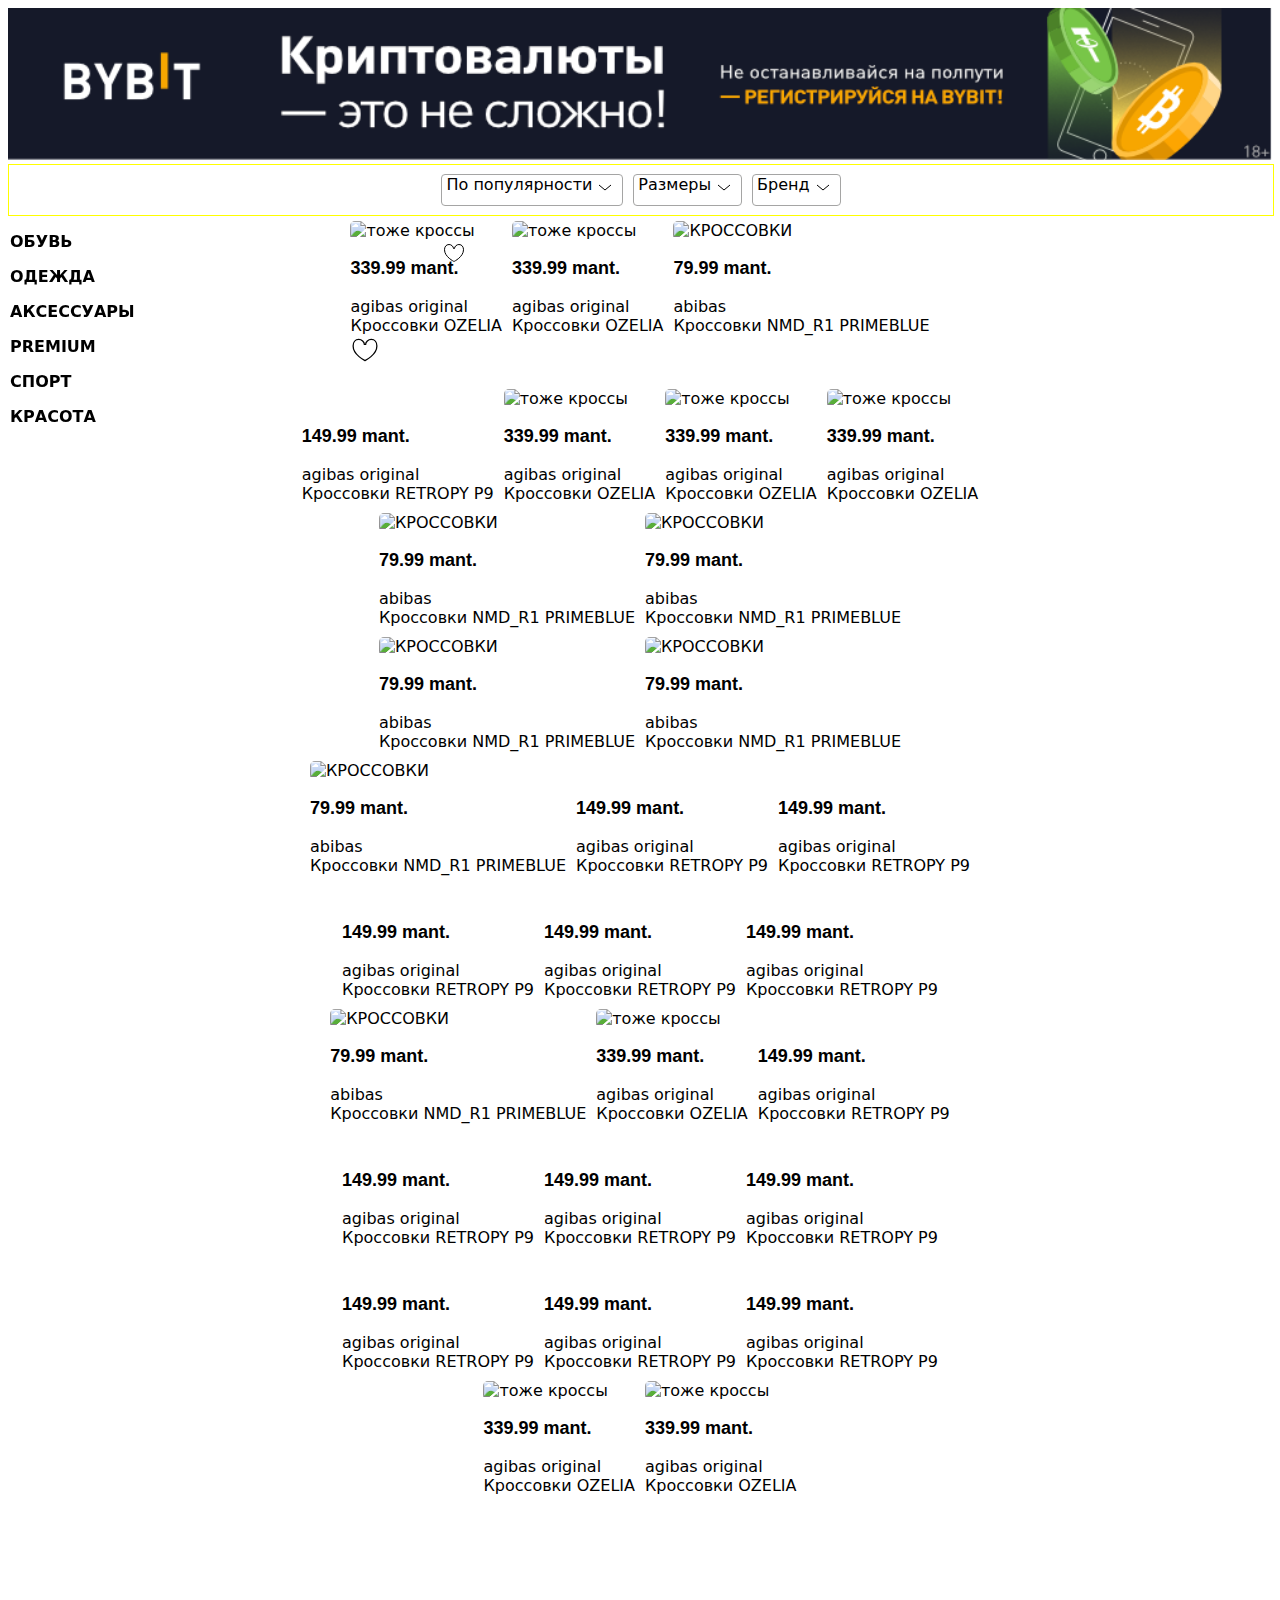
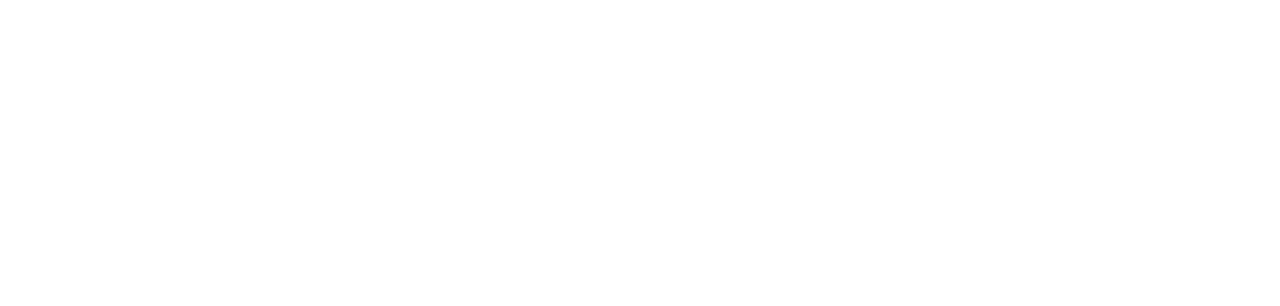
==== index.html @ 99973b41 "Rename tryagan.html to index.html" ====
<!DOCTYPE html>
<html lang="en">
<head>
    <meta charset="UTF-8">
    <meta name="viewport" content="width=device-width">
    <title>shoe style</title>
    <link rel="stylesheet" href="tryagan.css">
</head>
<body>
    <nav class="parents-nav.png"><img class="nav-png" src="nav.png" alt=""></nav>
    <div class="parents-all">
        <div class="top-menu">
            <p class="item-in-child-top-menu">По популярности <img class="img-in-item-in-child-top-menu" src="galka.svg" alt=""></p>
            <p class="item-in-child-top-menu">Размеры <img class="img-in-item-in-child-top-menu" src="galka.svg" alt=""></p>
            <p class="item-in-child-top-menu">Бренд <img class="img-in-item-in-child-top-menu" src="galka.svg" alt=""></p>
        </div>
        <div class="ggo">
          
            <div class="parents-sneakers-container">
                <div class="first-sneakers-container lil">
                    <div class="second-sneakers-container">
                        <img class="shoes-img" src="https://a.lmcdn.ru/img236x341/R/T/RTLABC347501_16316744_1_v1.jpg" alt="тоже кроссы">
                        <p class="item-price">339.99 mant.</p>
                        <p class="item-title">agibas original</p>
                        <p class="item-type">Кроссовки OZELIA</p>
                        <svg class="svg-heart" xmlns="http://www.w3.org/2000/svg" width="40" height="40"><g fill="none" fill-rule="evenodd"><path d="M0 24h24V0H0z"/><path fill="#FFF" stroke="#000" d="M12 7.5h.5c0-2.026 2.194-4 4.44-4 3.024 0 4.56 2.412 4.56 5.262C21.5 15.894 12 20.5 12 20.5S2.5 15.894 2.5 8.762C2.5 5.912 4.036 3.5 7.06 3.5c2.246 0 4.44 1.974 4.44 4h.5z"/></g></svg>                    
                        <svg class="svg-heart-for-mobile" viewBox="0 0 32 32" xmlns="http://www.w3.org/2000/svg" width="40" height="40"><g fill="none" fill-rule="evenodd"><path d="M0 24h24V0H0z"/><path fill="#FFF" stroke="#000" d="M12 7.5h.5c0-2.026 2.194-4 4.44-4 3.024 0 4.56 2.412 4.56 5.262C21.5 15.894 12 20.5 12 20.5S2.5 15.894 2.5 8.762C2.5 5.912 4.036 3.5 7.06 3.5c2.246 0 4.44 1.974 4.44 4h.5z"/></g></svg>                    
                    </div>
                    <div class="second-sneakers-container">
                        <img class="shoes-img" src="https://a.lmcdn.ru/img236x341/R/T/RTLABC347501_16316744_1_v1.jpg" alt="тоже кроссы">
                        <p class="item-price">339.99 mant.</p>
                        <p class="item-title">agibas original</p>
                        <p class="item-type">Кроссовки OZELIA</p>
                      
                    </div>
                    <div class="second-sneakers-container">
                        <img class="shoes-img" src="https://a.lmcdn.ru/img236x341/R/T/RTLABC347501_16316744_1_v1.jpg" alt="КРОССОВКИ">
                        <p class="item-price">79.99 mant.</p>
                        <p class="item-title">abibas</p>
                        <p class="item-type">Кроссовки NMD_R1 PRIMEBLUE</p>
                       
                    </div>
                    <div class="second-sneakers-container">
                        <img class="shoes-img" src="https://a.lmcdn.ru/img236x341/R/T/RTLABJ068501_16877762_1_v1.jpg" alt="">
                        <p class="item-price">149.99 mant.</p>
                        <p class="item-title">agibas original</p>
                        <p class="item-type">Кроссовки RETROPY P9</p>
                       
                    </div>
                    <div class="second-sneakers-container">
                        <img class="shoes-img" src="https://a.lmcdn.ru/img236x341/R/T/RTLABC347501_16316744_1_v1.jpg" alt="тоже кроссы">
                        <p class="item-price">339.99 mant.</p>
                        <p class="item-title">agibas original</p>
                        <p class="item-type">Кроссовки OZELIA</p>
                        
                    </div>
                    <div class="second-sneakers-container">
                        <img class="shoes-img" src="https://a.lmcdn.ru/img236x341/R/T/RTLABC347501_16316744_1_v1.jpg" alt="тоже кроссы">
                        <p class="item-price">339.99 mant.</p>
                        <p class="item-title">agibas original</p>
                        <p class="item-type">Кроссовки OZELIA</p>
                        
                    </div>
                    <div class="second-sneakers-container">
                        <img class="shoes-img" src="https://a.lmcdn.ru/img236x341/R/T/RTLABO706601_17492914_1_v1.jpg" alt="тоже кроссы">
                        <p class="item-price">339.99 mant.</p>
                        <p class="item-title">agibas original</p>
                        <p class="item-type">Кроссовки OZELIA</p>
                        
                    </div>
                    <div class="second-sneakers-container">
                        <img class="shoes-img" src="https://a.lmcdn.ru/img236x341/R/T/RTLABC347501_16316744_1_v1.jpg" alt="КРОССОВКИ">
                        <p class="item-price">79.99 mant.</p>
                        <p class="item-title">abibas</p>
                        <p class="item-type">Кроссовки NMD_R1 PRIMEBLUE</p>
                        
                    </div>
                    <div class="second-sneakers-container">
                        <img class="shoes-img" src="https://a.lmcdn.ru/img236x341/R/T/RTLABC347501_16316744_1_v1.jpg" alt="КРОССОВКИ">
                        <p class="item-price">79.99 mant.</p>
                        <p class="item-title">abibas</p>
                        <p class="item-type">Кроссовки NMD_R1 PRIMEBLUE</p>
                        
                    </div>
                    <div class="second-sneakers-container">
                        <img class="shoes-img" src="https://a.lmcdn.ru/img236x341/R/T/RTLABC347501_16316744_1_v1.jpg" alt="КРОССОВКИ">
                        <p class="item-price">79.99 mant.</p>
                        <p class="item-title">abibas</p>
                        <p class="item-type">Кроссовки NMD_R1 PRIMEBLUE</p>
                       
                    </div>
                    <div class="second-sneakers-container">
                        <img class="shoes-img" src="https://a.lmcdn.ru/img236x341/R/T/RTLABC347501_16316744_1_v1.jpg" alt="КРОССОВКИ">
                        <p class="item-price">79.99 mant.</p>
                        <p class="item-title">abibas</p>
                        <p class="item-type">Кроссовки NMD_R1 PRIMEBLUE</p>
                        
                    </div>
                    
                    <div class="second-sneakers-container">
                        <img class="shoes-img" src="https://a.lmcdn.ru/img236x341/R/T/RTLABC347501_16316744_1_v1.jpg" alt="КРОССОВКИ">
                        <p class="item-price">79.99 mant.</p>
                        <p class="item-title">abibas</p>
                        <p class="item-type">Кроссовки NMD_R1 PRIMEBLUE</p>
                       
                    </div>
                    <div class="second-sneakers-container">
                        <img class="shoes-img" src="https://a.lmcdn.ru/img236x341/R/T/RTLABJ068501_16877762_1_v1.jpg" alt="">
                        <p class="item-price">149.99 mant.</p>
                        <p class="item-title">agibas original</p>
                        <p class="item-type">Кроссовки RETROPY P9</p>
                       
                    </div>
                    <div class="second-sneakers-container">
                        <img class="shoes-img" src="https://a.lmcdn.ru/img236x341/R/T/RTLABJ068501_16877762_1_v1.jpg" alt="">
                        <p class="item-price">149.99 mant.</p>
                        <p class="item-title">agibas original</p>
                        <p class="item-type">Кроссовки RETROPY P9</p>
                        
                    </div>
                    <div class="second-sneakers-container">
                        <img class="shoes-img" src="https://a.lmcdn.ru/img236x341/R/T/RTLABJ068501_16877762_1_v1.jpg" alt="">
                        <p class="item-price">149.99 mant.</p>
                        <p class="item-title">agibas original</p>
                        <p class="item-type">Кроссовки RETROPY P9</p>
                        
                    </div>
                    <div class="second-sneakers-container">
                        <img class="shoes-img" src="https://a.lmcdn.ru/img236x341/R/T/RTLABJ068501_16877762_1_v1.jpg" alt="">
                        <p class="item-price">149.99 mant.</p>
                        <p class="item-title">agibas original</p>
                        <p class="item-type">Кроссовки RETROPY P9</p>
                        
                    </div>
                    <div class="second-sneakers-container">
                        <img class="shoes-img" src="https://a.lmcdn.ru/img236x341/R/T/RTLABJ068501_16877762_1_v1.jpg" alt="">
                        <p class="item-price">149.99 mant.</p>
                        <p class="item-title">agibas original</p>
                        <p class="item-type">Кроссовки RETROPY P9</p>
                       
                    </div>                 
                    <div class="second-sneakers-container">
                        <img class="shoes-img" src="https://a.lmcdn.ru/img236x341/R/T/RTLABC347501_16316744_1_v1.jpg" alt="КРОССОВКИ">
                        <p class="item-price">79.99 mant.</p>
                        <p class="item-title">abibas</p>
                        <p class="item-type">Кроссовки NMD_R1 PRIMEBLUE</p>
                        
                    </div>
                    <div class="second-sneakers-container">
                        <img class="shoes-img" src="https://a.lmcdn.ru/img236x341/R/T/RTLABO706601_17492914_1_v1.jpg" alt="тоже кроссы">
                        <p class="item-price">339.99 mant.</p>
                        <p class="item-title">agibas original</p>
                        <p class="item-type">Кроссовки OZELIA</p>
                       
                    </div>
                    <div class="second-sneakers-container">
                        <img class="shoes-img" src="https://a.lmcdn.ru/img236x341/R/T/RTLABJ068501_16877762_1_v1.jpg" alt="">
                        <p class="item-price">149.99 mant.</p>
                        <p class="item-title">agibas original</p>
                        <p class="item-type">Кроссовки RETROPY P9</p>
                        
                    </div>
                    <div class="second-sneakers-container">
                        <img class="shoes-img" src="https://a.lmcdn.ru/img236x341/R/T/RTLABJ068501_16877762_1_v1.jpg" alt="">
                        <p class="item-price">149.99 mant.</p>
                        <p class="item-title">agibas original</p>
                        <p class="item-type">Кроссовки RETROPY P9</p>
                      
                    </div>
                    <div class="second-sneakers-container">
                        <img class="shoes-img" src="https://a.lmcdn.ru/img236x341/R/T/RTLABJ068501_16877762_1_v1.jpg" alt="">
                        <p class="item-price">149.99 mant.</p>
                        <p class="item-title">agibas original</p>
                        <p class="item-type">Кроссовки RETROPY P9</p>
                    </div>
                    <div class="second-sneakers-container">
                        <img class="shoes-img" src="https://a.lmcdn.ru/img236x341/R/T/RTLABJ068501_16877762_1_v1.jpg" alt="">
                        <p class="item-price">149.99 mant.</p>
                        <p class="item-title">agibas original</p>
                        <p class="item-type">Кроссовки RETROPY P9</p>
                    </div>
                    <div class="second-sneakers-container">
                        <img class="shoes-img" src="https://a.lmcdn.ru/img236x341/R/T/RTLABJ068501_16877762_1_v1.jpg" alt="">
                        <p class="item-price">149.99 mant.</p>
                        <p class="item-title">agibas original</p>
                        <p class="item-type">Кроссовки RETROPY P9</p>
                    </div>
                    <div class="second-sneakers-container">
                        <img class="shoes-img" src="https://a.lmcdn.ru/img236x341/R/T/RTLABJ068501_16877762_1_v1.jpg" alt="">
                        <p class="item-price">149.99 mant.</p>
                        <p class="item-title">agibas original</p>
                        <p class="item-type">Кроссовки RETROPY P9</p>
                    </div>
                    <div class="second-sneakers-container">
                        <img class="shoes-img" src="https://a.lmcdn.ru/img236x341/R/T/RTLABJ068501_16877762_1_v1.jpg" alt="">
                        <p class="item-price">149.99 mant.</p>
                        <p class="item-title">agibas original</p>
                        <p class="item-type">Кроссовки RETROPY P9</p>
                    </div>
                    
                    <div class="second-sneakers-container">
                        <img class="shoes-img" src="soes.webp" alt="тоже кроссы">
                        <p class="item-price">339.99 mant.</p>
                        <p class="item-title">agibas original</p>
                        <p class="item-type">Кроссовки OZELIA</p>
                    </div>
                    <div class="second-sneakers-container">
                        <img class="shoes-img" src="soes.webp" alt="тоже кроссы">
                        <p class="item-price">339.99 mant.</p>
                        <p class="item-title">agibas original</p>
                        <p class="item-type">Кроссовки OZELIA</p>
                    </div>
                </div>
                <div class="father-menu-on-left lil">
                    <div class="menu-on-left">
                    <p>ОБУВЬ</p>
                    <p>ОДЕЖДА</p>
                    <p>АКСЕССУАРЫ</p>
                    <p>PREMIUM</p>
                    <p>СПОРТ</p>
                    <p>КРАСОТА</p>
                </div>
            </div>
        </div>
    </div>
</body>
</html>
---- tryagan.css ----
body{
    background-color: rgba(255, 255, 255, 0.993);
    min-width: 750px;
    font-family: bolder, system-ui, 'Segoe UI', 'Open Sans', 'Helvetica Neue', sans-serif;
}
.parents-nav.png{
    width: 100%;
    height: 300px;
}
@media screen and (max-width:700px) {
    .parents-nav.png{
        width: none;
       position: absolute;
       justify-content: center;
    }
}
.nav-png{
    width: 100%;
}
@media screen and (max-width:700px){
    .nav.png{
        width: none;
        position: absolute;
        justify-content: center;
    }
}
@media screen and (max-width:1020px) {
    .nav.png{
        width: none;
    }
}
.parents-all{
    height: 100%;
    min-width: 1000px;
}
@media screen and (max-width: 700px) {
    .parents-all{
        height: 100%;
        min-width: 500px;
    }
}
.ggo{
    display: block;
}
.father-menu-on-left{
    display: block;
    position: absolute;
    left: 0;
    height: 1690px;
    width: 100px;
}
@media screen and (max-width:700px) {
    .father-menu-on-left{
        display: none;
    }
}
.menu-on-left{
    display: block;
    font-weight: 700;
    margin: 10px;
    position: sticky;
    top:60px;
}
.top-menu{
    width: 100%;
    height: 50px;
    background: rgb(255, 255, 255);
    position: sticky;
    top: 0;
    border: 1px solid #ff0;
    z-index: 1;
    display: flex;
    justify-content: center;
}
.item-in-child-top-menu{
    display:inline;
    border: 1px solid rgb(165, 165, 164);
    justify-content: center;
    border-radius: 4px;
    margin: 5px;
    height: 30px;
    padding-right: 30px;
    align-self:center;
    align-items: center;
    position: relative;
    padding-left: 4px;
}
.img-in-item-in-child-top-menu{
    position: absolute;
    margin-left: 5px;
    margin-top: 4px;
}
.parents-sneakers-container{
    display: flex;
    justify-content: center;
}
.first-sneakers-container{
    display: flex;
    height: 100%;
    max-width: 750px;
    flex-wrap: wrap; 
    justify-content: center;
}
@media screen and (max-width: 700px) {
    .first-sneakers-container{
        max-width: 700px;
        padding-left: none;

    }
}
.second-sneakers-container{
    margin: 5px;
    top: 0px;
    position: relative;
}
.shoes-img {
    border-radius: 5px;
}
@media screen and (max-width: 700px) {
    .shoes-img {
        width: 316px;
        height: 420px;
        margin: 10px;
    }
}
.svg-heart{
    position: absolute;
    top: 20px;
    right: 20px;
}
.item-price{
    font-weight: bold;
    font-family: Helvetica,Arial,sans-serif;
    font-size: 18px;
}
.item-type{
    margin: 0ch;
}
.item-title{
    margin: 0px;
}
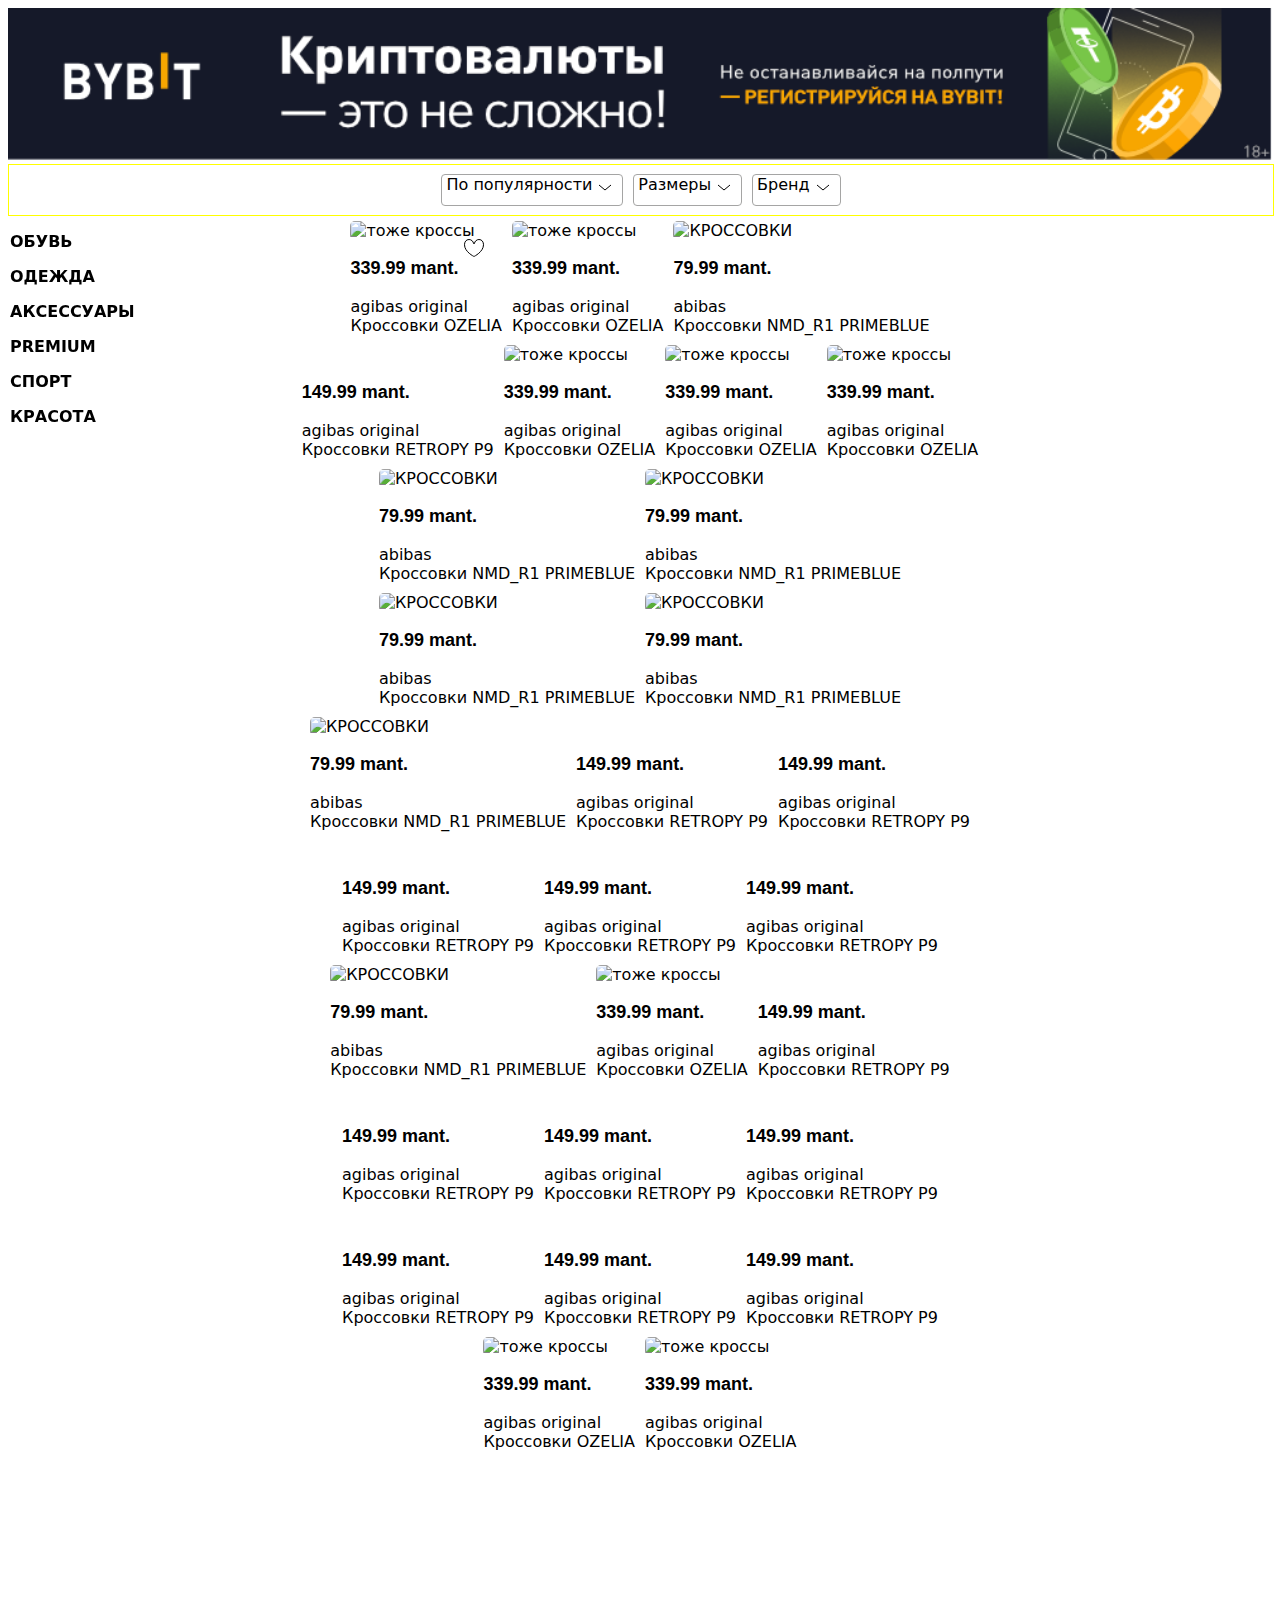
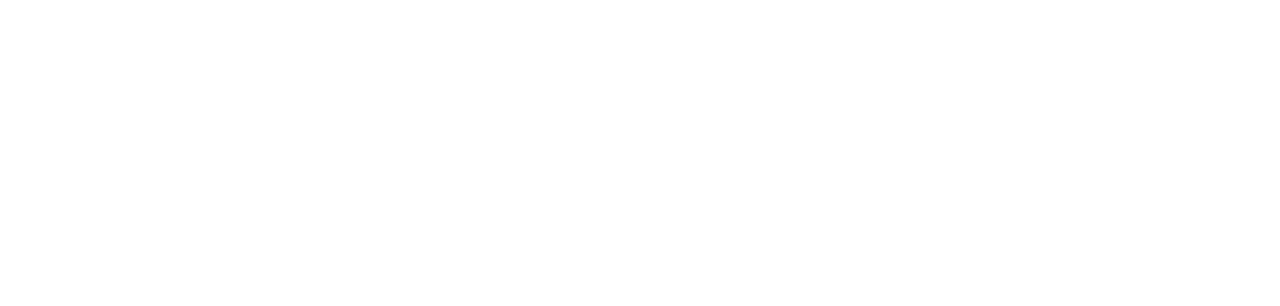
==== commit 3ddedc8c: "Merge branch 'main' of github.com:DidarHalla/first" ====
--- a/index.html
+++ b/index.html
@@ -6,7 +6,7 @@
     <title>shoe style</title>
     <link rel="stylesheet" href="tryagan.css">
 </head>
-<body>
+<body> 
     <nav class="parents-nav.png"><img class="nav-png" src="nav.png" alt=""></nav>
     <div class="parents-all">
         <div class="top-menu">
@@ -15,7 +15,6 @@
             <p class="item-in-child-top-menu">Бренд <img class="img-in-item-in-child-top-menu" src="galka.svg" alt=""></p>
         </div>
         <div class="ggo">
-          
             <div class="parents-sneakers-container">
                 <div class="first-sneakers-container lil">
                     <div class="second-sneakers-container">
@@ -24,7 +23,7 @@
                         <p class="item-title">agibas original</p>
                         <p class="item-type">Кроссовки OZELIA</p>
                         <svg class="svg-heart" xmlns="http://www.w3.org/2000/svg" width="40" height="40"><g fill="none" fill-rule="evenodd"><path d="M0 24h24V0H0z"/><path fill="#FFF" stroke="#000" d="M12 7.5h.5c0-2.026 2.194-4 4.44-4 3.024 0 4.56 2.412 4.56 5.262C21.5 15.894 12 20.5 12 20.5S2.5 15.894 2.5 8.762C2.5 5.912 4.036 3.5 7.06 3.5c2.246 0 4.44 1.974 4.44 4h.5z"/></g></svg>                    
-                        <svg class="svg-heart-for-mobile" viewBox="0 0 32 32" xmlns="http://www.w3.org/2000/svg" width="40" height="40"><g fill="none" fill-rule="evenodd"><path d="M0 24h24V0H0z"/><path fill="#FFF" stroke="#000" d="M12 7.5h.5c0-2.026 2.194-4 4.44-4 3.024 0 4.56 2.412 4.56 5.262C21.5 15.894 12 20.5 12 20.5S2.5 15.894 2.5 8.762C2.5 5.912 4.036 3.5 7.06 3.5c2.246 0 4.44 1.974 4.44 4h.5z"/></g></svg>                    
+                        <svg class="svg-heart-for-mobile" viewBox="0 0 27 27" xmlns="http://www.w3.org/2000/svg" width="40" height="40"><g fill="none" fill-rule="evenodd"><path d="M0 24h24V0H0z"/><path fill="#FFF" stroke="#000" d="M12 7.5h.5c0-2.026 2.194-4 4.44-4 3.024 0 4.56 2.412 4.56 5.262C21.5 15.894 12 20.5 12 20.5S2.5 15.894 2.5 8.762C2.5 5.912 4.036 3.5 7.06 3.5c2.246 0 4.44 1.974 4.44 4h.5z"/></g></svg>                    
                     </div>
                     <div class="second-sneakers-container">
                         <img class="shoes-img" src="https://a.lmcdn.ru/img236x341/R/T/RTLABC347501_16316744_1_v1.jpg" alt="тоже кроссы">
--- a/tryagan.css
+++ b/tryagan.css
@@ -125,8 +125,25 @@
 }
 .svg-heart{
     position: absolute;
-    top: 20px;
-    right: 20px;
+    top: 15px;
+    right: 0px;
+}
+@media screen and (max-width: 700px){
+    .svg-heart{
+        display: none;
+    }
+}
+@media screen and (max-width: 700px){
+    .svg-heart-for-mobile{
+        position: absolute;
+        top: 26px;
+        right: 24px;
+    }
+}
+@media screen and (min-width: 700px){
+    .svg-heart-for-mobile{
+        display: none;
+    }
 }
 .item-price{
     font-weight: bold;
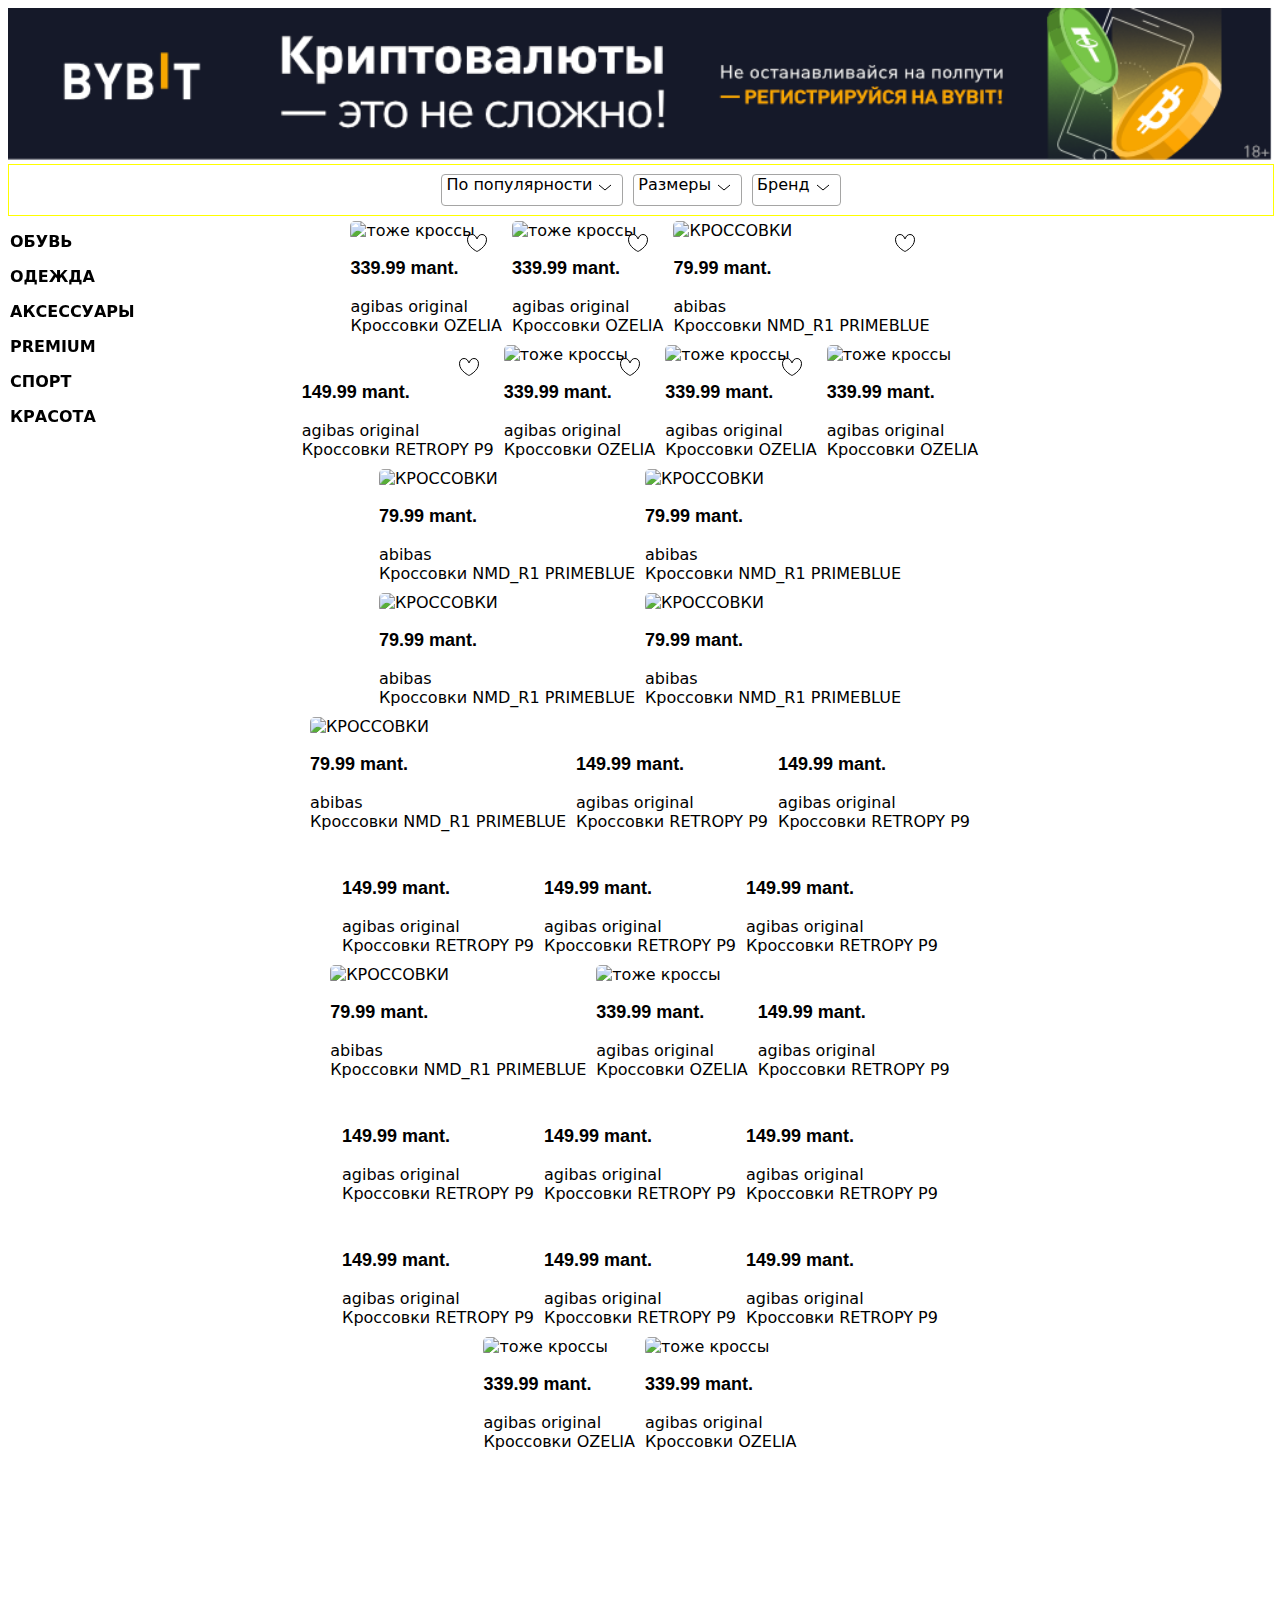
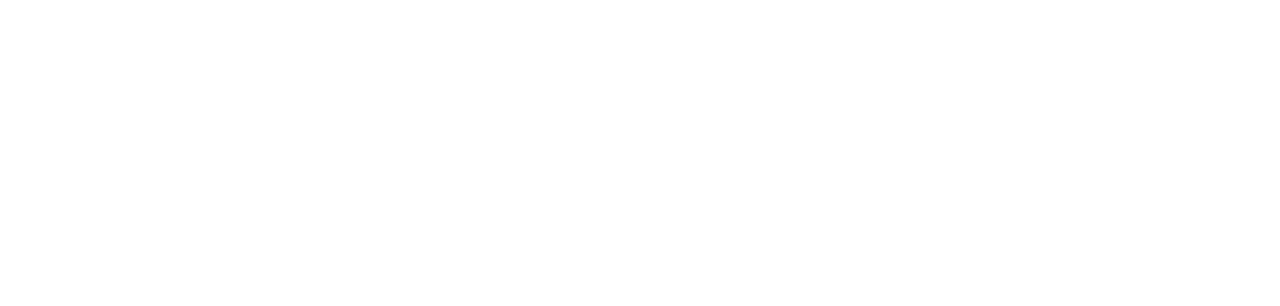
==== commit f258d42f: "fixed the heart icon, made it adaptive for mobile phones with a screen size less than 700 pixels" ====
--- a/index.html
+++ b/index.html
@@ -22,189 +22,193 @@
                         <p class="item-price">339.99 mant.</p>
                         <p class="item-title">agibas original</p>
                         <p class="item-type">Кроссовки OZELIA</p>
-                        <svg class="svg-heart" xmlns="http://www.w3.org/2000/svg" width="40" height="40"><g fill="none" fill-rule="evenodd"><path d="M0 24h24V0H0z"/><path fill="#FFF" stroke="#000" d="M12 7.5h.5c0-2.026 2.194-4 4.44-4 3.024 0 4.56 2.412 4.56 5.262C21.5 15.894 12 20.5 12 20.5S2.5 15.894 2.5 8.762C2.5 5.912 4.036 3.5 7.06 3.5c2.246 0 4.44 1.974 4.44 4h.5z"/></g></svg>                    
-                        <svg class="svg-heart-for-mobile" viewBox="0 0 27 27" xmlns="http://www.w3.org/2000/svg" width="40" height="40"><g fill="none" fill-rule="evenodd"><path d="M0 24h24V0H0z"/><path fill="#FFF" stroke="#000" d="M12 7.5h.5c0-2.026 2.194-4 4.44-4 3.024 0 4.56 2.412 4.56 5.262C21.5 15.894 12 20.5 12 20.5S2.5 15.894 2.5 8.762C2.5 5.912 4.036 3.5 7.06 3.5c2.246 0 4.44 1.974 4.44 4h.5z"/></g></svg>                    
-                    </div>
-                    <div class="second-sneakers-container">
-                        <img class="shoes-img" src="https://a.lmcdn.ru/img236x341/R/T/RTLABC347501_16316744_1_v1.jpg" alt="тоже кроссы">
-                        <p class="item-price">339.99 mant.</p>
-                        <p class="item-title">agibas original</p>
-                        <p class="item-type">Кроссовки OZELIA</p>
+                        <svg class="svg-heart-for-mobile" viewBox="0 0 27 27" xmlns="http://www.w3.org/2000/svg" width="40" height="40"><g fill="none" fill-rule="evenodd"><path d="M0 24h24V0H0z"/><path fill="#FFF" stroke="#000" d="M12 7.5h.5c0-2.026 2.194-4 4.44-4 3.024 0 4.56 2.412 4.56 5.262C21.5 15.894 12 20.5 12 20.5S2.5 15.894 2.5 8.762C2.5 5.912 4.036 3.5 7.06 3.5c2.246 0 4.44 1.974 4.44 4h.5z"/></g></svg>                    
+                    </div>
+                    <div class="second-sneakers-container">
+                        <img class="shoes-img" src="https://a.lmcdn.ru/img236x341/R/T/RTLABC347501_16316744_1_v1.jpg" alt="тоже кроссы">
+                        <p class="item-price">339.99 mant.</p>
+                        <p class="item-title">agibas original</p>
+                        <p class="item-type">Кроссовки OZELIA</p>
+                        <svg class="svg-heart-for-mobile" viewBox="0 0 27 27" xmlns="http://www.w3.org/2000/svg" width="40" height="40"><g fill="none" fill-rule="evenodd"><path d="M0 24h24V0H0z"/><path fill="#FFF" stroke="#000" d="M12 7.5h.5c0-2.026 2.194-4 4.44-4 3.024 0 4.56 2.412 4.56 5.262C21.5 15.894 12 20.5 12 20.5S2.5 15.894 2.5 8.762C2.5 5.912 4.036 3.5 7.06 3.5c2.246 0 4.44 1.974 4.44 4h.5z"/></g></svg>                    
+
+                    </div>
+                    <div class="second-sneakers-container">
+                        <img class="shoes-img" src="https://a.lmcdn.ru/img236x341/R/T/RTLABC347501_16316744_1_v1.jpg" alt="КРОССОВКИ">
+                        <p class="item-price">79.99 mant.</p>
+                        <p class="item-title">abibas</p>
+                        <p class="item-type">Кроссовки NMD_R1 PRIMEBLUE</p>
+                        <svg class="svg-heart-for-mobile" viewBox="0 0 27 27" xmlns="http://www.w3.org/2000/svg" width="40" height="40"><g fill="none" fill-rule="evenodd"><path d="M0 24h24V0H0z"/><path fill="#FFF" stroke="#000" d="M12 7.5h.5c0-2.026 2.194-4 4.44-4 3.024 0 4.56 2.412 4.56 5.262C21.5 15.894 12 20.5 12 20.5S2.5 15.894 2.5 8.762C2.5 5.912 4.036 3.5 7.06 3.5c2.246 0 4.44 1.974 4.44 4h.5z"/></g></svg>                    
+
+                    </div>
+                    <div class="second-sneakers-container">
+                        <img class="shoes-img" src="https://a.lmcdn.ru/img236x341/R/T/RTLABJ068501_16877762_1_v1.jpg" alt="">
+                        <p class="item-price">149.99 mant.</p>
+                        <p class="item-title">agibas original</p>
+                        <p class="item-type">Кроссовки RETROPY P9</p>
+                        <svg class="svg-heart-for-mobile" viewBox="0 0 27 27" xmlns="http://www.w3.org/2000/svg" width="40" height="40"><g fill="none" fill-rule="evenodd"><path d="M0 24h24V0H0z"/><path fill="#FFF" stroke="#000" d="M12 7.5h.5c0-2.026 2.194-4 4.44-4 3.024 0 4.56 2.412 4.56 5.262C21.5 15.894 12 20.5 12 20.5S2.5 15.894 2.5 8.762C2.5 5.912 4.036 3.5 7.06 3.5c2.246 0 4.44 1.974 4.44 4h.5z"/></g></svg>                    
+
+                    </div>
+                    <div class="second-sneakers-container">
+                        <img class="shoes-img" src="https://a.lmcdn.ru/img236x341/R/T/RTLABC347501_16316744_1_v1.jpg" alt="тоже кроссы">
+                        <p class="item-price">339.99 mant.</p>
+                        <p class="item-title">agibas original</p>
+                        <p class="item-type">Кроссовки OZELIA</p>
+                        <svg class="svg-heart-for-mobile" viewBox="0 0 27 27" xmlns="http://www.w3.org/2000/svg" width="40" height="40"><g fill="none" fill-rule="evenodd"><path d="M0 24h24V0H0z"/><path fill="#FFF" stroke="#000" d="M12 7.5h.5c0-2.026 2.194-4 4.44-4 3.024 0 4.56 2.412 4.56 5.262C21.5 15.894 12 20.5 12 20.5S2.5 15.894 2.5 8.762C2.5 5.912 4.036 3.5 7.06 3.5c2.246 0 4.44 1.974 4.44 4h.5z"/></g></svg>                    
+
+                    </div>
+                    <div class="second-sneakers-container">
+                        <img class="shoes-img" src="https://a.lmcdn.ru/img236x341/R/T/RTLABC347501_16316744_1_v1.jpg" alt="тоже кроссы">
+                        <p class="item-price">339.99 mant.</p>
+                        <p class="item-title">agibas original</p>
+                        <p class="item-type">Кроссовки OZELIA</p>
+                        <svg class="svg-heart-for-mobile" viewBox="0 0 27 27" xmlns="http://www.w3.org/2000/svg" width="40" height="40"><g fill="none" fill-rule="evenodd"><path d="M0 24h24V0H0z"/><path fill="#FFF" stroke="#000" d="M12 7.5h.5c0-2.026 2.194-4 4.44-4 3.024 0 4.56 2.412 4.56 5.262C21.5 15.894 12 20.5 12 20.5S2.5 15.894 2.5 8.762C2.5 5.912 4.036 3.5 7.06 3.5c2.246 0 4.44 1.974 4.44 4h.5z"/></g></svg>                    
+
+                    </div>
+                    <div class="second-sneakers-container">
+                        <img class="shoes-img" src="https://a.lmcdn.ru/img236x341/R/T/RTLABO706601_17492914_1_v1.jpg" alt="тоже кроссы">
+                        <p class="item-price">339.99 mant.</p>
+                        <p class="item-title">agibas original</p>
+                        <p class="item-type">Кроссовки OZELIA</p>
+                        
+                    </div>
+                    <div class="second-sneakers-container">
+                        <img class="shoes-img" src="https://a.lmcdn.ru/img236x341/R/T/RTLABC347501_16316744_1_v1.jpg" alt="КРОССОВКИ">
+                        <p class="item-price">79.99 mant.</p>
+                        <p class="item-title">abibas</p>
+                        <p class="item-type">Кроссовки NMD_R1 PRIMEBLUE</p>
+                        
+                    </div>
+                    <div class="second-sneakers-container">
+                        <img class="shoes-img" src="https://a.lmcdn.ru/img236x341/R/T/RTLABC347501_16316744_1_v1.jpg" alt="КРОССОВКИ">
+                        <p class="item-price">79.99 mant.</p>
+                        <p class="item-title">abibas</p>
+                        <p class="item-type">Кроссовки NMD_R1 PRIMEBLUE</p>
+                        
+                    </div>
+                    <div class="second-sneakers-container">
+                        <img class="shoes-img" src="https://a.lmcdn.ru/img236x341/R/T/RTLABC347501_16316744_1_v1.jpg" alt="КРОССОВКИ">
+                        <p class="item-price">79.99 mant.</p>
+                        <p class="item-title">abibas</p>
+                        <p class="item-type">Кроссовки NMD_R1 PRIMEBLUE</p>
+                       
+                    </div>
+                    <div class="second-sneakers-container">
+                        <img class="shoes-img" src="https://a.lmcdn.ru/img236x341/R/T/RTLABC347501_16316744_1_v1.jpg" alt="КРОССОВКИ">
+                        <p class="item-price">79.99 mant.</p>
+                        <p class="item-title">abibas</p>
+                        <p class="item-type">Кроссовки NMD_R1 PRIMEBLUE</p>
+                        
+                    </div>
+                    
+                    <div class="second-sneakers-container">
+                        <img class="shoes-img" src="https://a.lmcdn.ru/img236x341/R/T/RTLABC347501_16316744_1_v1.jpg" alt="КРОССОВКИ">
+                        <p class="item-price">79.99 mant.</p>
+                        <p class="item-title">abibas</p>
+                        <p class="item-type">Кроссовки NMD_R1 PRIMEBLUE</p>
+                       
+                    </div>
+                    <div class="second-sneakers-container">
+                        <img class="shoes-img" src="https://a.lmcdn.ru/img236x341/R/T/RTLABJ068501_16877762_1_v1.jpg" alt="">
+                        <p class="item-price">149.99 mant.</p>
+                        <p class="item-title">agibas original</p>
+                        <p class="item-type">Кроссовки RETROPY P9</p>
+                       
+                    </div>
+                    <div class="second-sneakers-container">
+                        <img class="shoes-img" src="https://a.lmcdn.ru/img236x341/R/T/RTLABJ068501_16877762_1_v1.jpg" alt="">
+                        <p class="item-price">149.99 mant.</p>
+                        <p class="item-title">agibas original</p>
+                        <p class="item-type">Кроссовки RETROPY P9</p>
+                        
+                    </div>
+                    <div class="second-sneakers-container">
+                        <img class="shoes-img" src="https://a.lmcdn.ru/img236x341/R/T/RTLABJ068501_16877762_1_v1.jpg" alt="">
+                        <p class="item-price">149.99 mant.</p>
+                        <p class="item-title">agibas original</p>
+                        <p class="item-type">Кроссовки RETROPY P9</p>
+                        
+                    </div>
+                    <div class="second-sneakers-container">
+                        <img class="shoes-img" src="https://a.lmcdn.ru/img236x341/R/T/RTLABJ068501_16877762_1_v1.jpg" alt="">
+                        <p class="item-price">149.99 mant.</p>
+                        <p class="item-title">agibas original</p>
+                        <p class="item-type">Кроссовки RETROPY P9</p>
+                        
+                    </div>
+                    <div class="second-sneakers-container">
+                        <img class="shoes-img" src="https://a.lmcdn.ru/img236x341/R/T/RTLABJ068501_16877762_1_v1.jpg" alt="">
+                        <p class="item-price">149.99 mant.</p>
+                        <p class="item-title">agibas original</p>
+                        <p class="item-type">Кроссовки RETROPY P9</p>
+                       
+                    </div>                 
+                    <div class="second-sneakers-container">
+                        <img class="shoes-img" src="https://a.lmcdn.ru/img236x341/R/T/RTLABC347501_16316744_1_v1.jpg" alt="КРОССОВКИ">
+                        <p class="item-price">79.99 mant.</p>
+                        <p class="item-title">abibas</p>
+                        <p class="item-type">Кроссовки NMD_R1 PRIMEBLUE</p>
+                        
+                    </div>
+                    <div class="second-sneakers-container">
+                        <img class="shoes-img" src="https://a.lmcdn.ru/img236x341/R/T/RTLABO706601_17492914_1_v1.jpg" alt="тоже кроссы">
+                        <p class="item-price">339.99 mant.</p>
+                        <p class="item-title">agibas original</p>
+                        <p class="item-type">Кроссовки OZELIA</p>
+                       
+                    </div>
+                    <div class="second-sneakers-container">
+                        <img class="shoes-img" src="https://a.lmcdn.ru/img236x341/R/T/RTLABJ068501_16877762_1_v1.jpg" alt="">
+                        <p class="item-price">149.99 mant.</p>
+                        <p class="item-title">agibas original</p>
+                        <p class="item-type">Кроссовки RETROPY P9</p>
+                        
+                    </div>
+                    <div class="second-sneakers-container">
+                        <img class="shoes-img" src="https://a.lmcdn.ru/img236x341/R/T/RTLABJ068501_16877762_1_v1.jpg" alt="">
+                        <p class="item-price">149.99 mant.</p>
+                        <p class="item-title">agibas original</p>
+                        <p class="item-type">Кроссовки RETROPY P9</p>
                       
                     </div>
                     <div class="second-sneakers-container">
-                        <img class="shoes-img" src="https://a.lmcdn.ru/img236x341/R/T/RTLABC347501_16316744_1_v1.jpg" alt="КРОССОВКИ">
-                        <p class="item-price">79.99 mant.</p>
-                        <p class="item-title">abibas</p>
-                        <p class="item-type">Кроссовки NMD_R1 PRIMEBLUE</p>
-                       
-                    </div>
-                    <div class="second-sneakers-container">
-                        <img class="shoes-img" src="https://a.lmcdn.ru/img236x341/R/T/RTLABJ068501_16877762_1_v1.jpg" alt="">
-                        <p class="item-price">149.99 mant.</p>
-                        <p class="item-title">agibas original</p>
-                        <p class="item-type">Кроссовки RETROPY P9</p>
-                       
-                    </div>
-                    <div class="second-sneakers-container">
-                        <img class="shoes-img" src="https://a.lmcdn.ru/img236x341/R/T/RTLABC347501_16316744_1_v1.jpg" alt="тоже кроссы">
-                        <p class="item-price">339.99 mant.</p>
-                        <p class="item-title">agibas original</p>
-                        <p class="item-type">Кроссовки OZELIA</p>
-                        
-                    </div>
-                    <div class="second-sneakers-container">
-                        <img class="shoes-img" src="https://a.lmcdn.ru/img236x341/R/T/RTLABC347501_16316744_1_v1.jpg" alt="тоже кроссы">
-                        <p class="item-price">339.99 mant.</p>
-                        <p class="item-title">agibas original</p>
-                        <p class="item-type">Кроссовки OZELIA</p>
-                        
-                    </div>
-                    <div class="second-sneakers-container">
-                        <img class="shoes-img" src="https://a.lmcdn.ru/img236x341/R/T/RTLABO706601_17492914_1_v1.jpg" alt="тоже кроссы">
-                        <p class="item-price">339.99 mant.</p>
-                        <p class="item-title">agibas original</p>
-                        <p class="item-type">Кроссовки OZELIA</p>
-                        
-                    </div>
-                    <div class="second-sneakers-container">
-                        <img class="shoes-img" src="https://a.lmcdn.ru/img236x341/R/T/RTLABC347501_16316744_1_v1.jpg" alt="КРОССОВКИ">
-                        <p class="item-price">79.99 mant.</p>
-                        <p class="item-title">abibas</p>
-                        <p class="item-type">Кроссовки NMD_R1 PRIMEBLUE</p>
-                        
-                    </div>
-                    <div class="second-sneakers-container">
-                        <img class="shoes-img" src="https://a.lmcdn.ru/img236x341/R/T/RTLABC347501_16316744_1_v1.jpg" alt="КРОССОВКИ">
-                        <p class="item-price">79.99 mant.</p>
-                        <p class="item-title">abibas</p>
-                        <p class="item-type">Кроссовки NMD_R1 PRIMEBLUE</p>
-                        
-                    </div>
-                    <div class="second-sneakers-container">
-                        <img class="shoes-img" src="https://a.lmcdn.ru/img236x341/R/T/RTLABC347501_16316744_1_v1.jpg" alt="КРОССОВКИ">
-                        <p class="item-price">79.99 mant.</p>
-                        <p class="item-title">abibas</p>
-                        <p class="item-type">Кроссовки NMD_R1 PRIMEBLUE</p>
-                       
-                    </div>
-                    <div class="second-sneakers-container">
-                        <img class="shoes-img" src="https://a.lmcdn.ru/img236x341/R/T/RTLABC347501_16316744_1_v1.jpg" alt="КРОССОВКИ">
-                        <p class="item-price">79.99 mant.</p>
-                        <p class="item-title">abibas</p>
-                        <p class="item-type">Кроссовки NMD_R1 PRIMEBLUE</p>
-                        
+                        <img class="shoes-img" src="https://a.lmcdn.ru/img236x341/R/T/RTLABJ068501_16877762_1_v1.jpg" alt="">
+                        <p class="item-price">149.99 mant.</p>
+                        <p class="item-title">agibas original</p>
+                        <p class="item-type">Кроссовки RETROPY P9</p>
+                    </div>
+                    <div class="second-sneakers-container">
+                        <img class="shoes-img" src="https://a.lmcdn.ru/img236x341/R/T/RTLABJ068501_16877762_1_v1.jpg" alt="">
+                        <p class="item-price">149.99 mant.</p>
+                        <p class="item-title">agibas original</p>
+                        <p class="item-type">Кроссовки RETROPY P9</p>
+                    </div>
+                    <div class="second-sneakers-container">
+                        <img class="shoes-img" src="https://a.lmcdn.ru/img236x341/R/T/RTLABJ068501_16877762_1_v1.jpg" alt="">
+                        <p class="item-price">149.99 mant.</p>
+                        <p class="item-title">agibas original</p>
+                        <p class="item-type">Кроссовки RETROPY P9</p>
+                    </div>
+                    <div class="second-sneakers-container">
+                        <img class="shoes-img" src="https://a.lmcdn.ru/img236x341/R/T/RTLABJ068501_16877762_1_v1.jpg" alt="">
+                        <p class="item-price">149.99 mant.</p>
+                        <p class="item-title">agibas original</p>
+                        <p class="item-type">Кроссовки RETROPY P9</p>
+                    </div>
+                    <div class="second-sneakers-container">
+                        <img class="shoes-img" src="https://a.lmcdn.ru/img236x341/R/T/RTLABJ068501_16877762_1_v1.jpg" alt="">
+                        <p class="item-price">149.99 mant.</p>
+                        <p class="item-title">agibas original</p>
+                        <p class="item-type">Кроссовки RETROPY P9</p>
                     </div>
                     
                     <div class="second-sneakers-container">
-                        <img class="shoes-img" src="https://a.lmcdn.ru/img236x341/R/T/RTLABC347501_16316744_1_v1.jpg" alt="КРОССОВКИ">
-                        <p class="item-price">79.99 mant.</p>
-                        <p class="item-title">abibas</p>
-                        <p class="item-type">Кроссовки NMD_R1 PRIMEBLUE</p>
-                       
-                    </div>
-                    <div class="second-sneakers-container">
-                        <img class="shoes-img" src="https://a.lmcdn.ru/img236x341/R/T/RTLABJ068501_16877762_1_v1.jpg" alt="">
-                        <p class="item-price">149.99 mant.</p>
-                        <p class="item-title">agibas original</p>
-                        <p class="item-type">Кроссовки RETROPY P9</p>
-                       
-                    </div>
-                    <div class="second-sneakers-container">
-                        <img class="shoes-img" src="https://a.lmcdn.ru/img236x341/R/T/RTLABJ068501_16877762_1_v1.jpg" alt="">
-                        <p class="item-price">149.99 mant.</p>
-                        <p class="item-title">agibas original</p>
-                        <p class="item-type">Кроссовки RETROPY P9</p>
-                        
-                    </div>
-                    <div class="second-sneakers-container">
-                        <img class="shoes-img" src="https://a.lmcdn.ru/img236x341/R/T/RTLABJ068501_16877762_1_v1.jpg" alt="">
-                        <p class="item-price">149.99 mant.</p>
-                        <p class="item-title">agibas original</p>
-                        <p class="item-type">Кроссовки RETROPY P9</p>
-                        
-                    </div>
-                    <div class="second-sneakers-container">
-                        <img class="shoes-img" src="https://a.lmcdn.ru/img236x341/R/T/RTLABJ068501_16877762_1_v1.jpg" alt="">
-                        <p class="item-price">149.99 mant.</p>
-                        <p class="item-title">agibas original</p>
-                        <p class="item-type">Кроссовки RETROPY P9</p>
-                        
-                    </div>
-                    <div class="second-sneakers-container">
-                        <img class="shoes-img" src="https://a.lmcdn.ru/img236x341/R/T/RTLABJ068501_16877762_1_v1.jpg" alt="">
-                        <p class="item-price">149.99 mant.</p>
-                        <p class="item-title">agibas original</p>
-                        <p class="item-type">Кроссовки RETROPY P9</p>
-                       
-                    </div>                 
-                    <div class="second-sneakers-container">
-                        <img class="shoes-img" src="https://a.lmcdn.ru/img236x341/R/T/RTLABC347501_16316744_1_v1.jpg" alt="КРОССОВКИ">
-                        <p class="item-price">79.99 mant.</p>
-                        <p class="item-title">abibas</p>
-                        <p class="item-type">Кроссовки NMD_R1 PRIMEBLUE</p>
-                        
-                    </div>
-                    <div class="second-sneakers-container">
-                        <img class="shoes-img" src="https://a.lmcdn.ru/img236x341/R/T/RTLABO706601_17492914_1_v1.jpg" alt="тоже кроссы">
-                        <p class="item-price">339.99 mant.</p>
-                        <p class="item-title">agibas original</p>
-                        <p class="item-type">Кроссовки OZELIA</p>
-                       
-                    </div>
-                    <div class="second-sneakers-container">
-                        <img class="shoes-img" src="https://a.lmcdn.ru/img236x341/R/T/RTLABJ068501_16877762_1_v1.jpg" alt="">
-                        <p class="item-price">149.99 mant.</p>
-                        <p class="item-title">agibas original</p>
-                        <p class="item-type">Кроссовки RETROPY P9</p>
-                        
-                    </div>
-                    <div class="second-sneakers-container">
-                        <img class="shoes-img" src="https://a.lmcdn.ru/img236x341/R/T/RTLABJ068501_16877762_1_v1.jpg" alt="">
-                        <p class="item-price">149.99 mant.</p>
-                        <p class="item-title">agibas original</p>
-                        <p class="item-type">Кроссовки RETROPY P9</p>
-                      
-                    </div>
-                    <div class="second-sneakers-container">
-                        <img class="shoes-img" src="https://a.lmcdn.ru/img236x341/R/T/RTLABJ068501_16877762_1_v1.jpg" alt="">
-                        <p class="item-price">149.99 mant.</p>
-                        <p class="item-title">agibas original</p>
-                        <p class="item-type">Кроссовки RETROPY P9</p>
-                    </div>
-                    <div class="second-sneakers-container">
-                        <img class="shoes-img" src="https://a.lmcdn.ru/img236x341/R/T/RTLABJ068501_16877762_1_v1.jpg" alt="">
-                        <p class="item-price">149.99 mant.</p>
-                        <p class="item-title">agibas original</p>
-                        <p class="item-type">Кроссовки RETROPY P9</p>
-                    </div>
-                    <div class="second-sneakers-container">
-                        <img class="shoes-img" src="https://a.lmcdn.ru/img236x341/R/T/RTLABJ068501_16877762_1_v1.jpg" alt="">
-                        <p class="item-price">149.99 mant.</p>
-                        <p class="item-title">agibas original</p>
-                        <p class="item-type">Кроссовки RETROPY P9</p>
-                    </div>
-                    <div class="second-sneakers-container">
-                        <img class="shoes-img" src="https://a.lmcdn.ru/img236x341/R/T/RTLABJ068501_16877762_1_v1.jpg" alt="">
-                        <p class="item-price">149.99 mant.</p>
-                        <p class="item-title">agibas original</p>
-                        <p class="item-type">Кроссовки RETROPY P9</p>
-                    </div>
-                    <div class="second-sneakers-container">
-                        <img class="shoes-img" src="https://a.lmcdn.ru/img236x341/R/T/RTLABJ068501_16877762_1_v1.jpg" alt="">
-                        <p class="item-price">149.99 mant.</p>
-                        <p class="item-title">agibas original</p>
-                        <p class="item-type">Кроссовки RETROPY P9</p>
-                    </div>
-                    
-                    <div class="second-sneakers-container">
-                        <img class="shoes-img" src="soes.webp" alt="тоже кроссы">
-                        <p class="item-price">339.99 mant.</p>
-                        <p class="item-title">agibas original</p>
-                        <p class="item-type">Кроссовки OZELIA</p>
-                    </div>
-                    <div class="second-sneakers-container">
-                        <img class="shoes-img" src="soes.webp" alt="тоже кроссы">
+                        <img class="shoes-img" src="https://a.lmcdn.ru/img236x341/R/T/RTLABO706601_17492914_1_v1.jpg" alt="тоже кроссы">
+                        <p class="item-price">339.99 mant.</p>
+                        <p class="item-title">agibas original</p>
+                        <p class="item-type">Кроссовки OZELIA</p>
+                    </div>
+                    <div class="second-sneakers-container">
+                        <img class="shoes-img" src="https://a.lmcdn.ru/img236x341/R/T/RTLABO706601_17492914_1_v1.jpg" alt="тоже кроссы">
                         <p class="item-price">339.99 mant.</p>
                         <p class="item-title">agibas original</p>
                         <p class="item-type">Кроссовки OZELIA</p>
--- a/tryagan.css
+++ b/tryagan.css
@@ -133,16 +133,20 @@
         display: none;
     }
 }
+.svg-heart-for-mobile{
+    position: absolute;
+    top: 10px;
+    right: 10px;
+    width: 27px;
+    height: 27px;
+}
 @media screen and (max-width: 700px){
     .svg-heart-for-mobile{
         position: absolute;
         top: 26px;
         right: 24px;
-    }
-}
-@media screen and (min-width: 700px){
-    .svg-heart-for-mobile{
-        display: none;
+        width: 37px;
+        height: 37px;
     }
 }
 .item-price{
